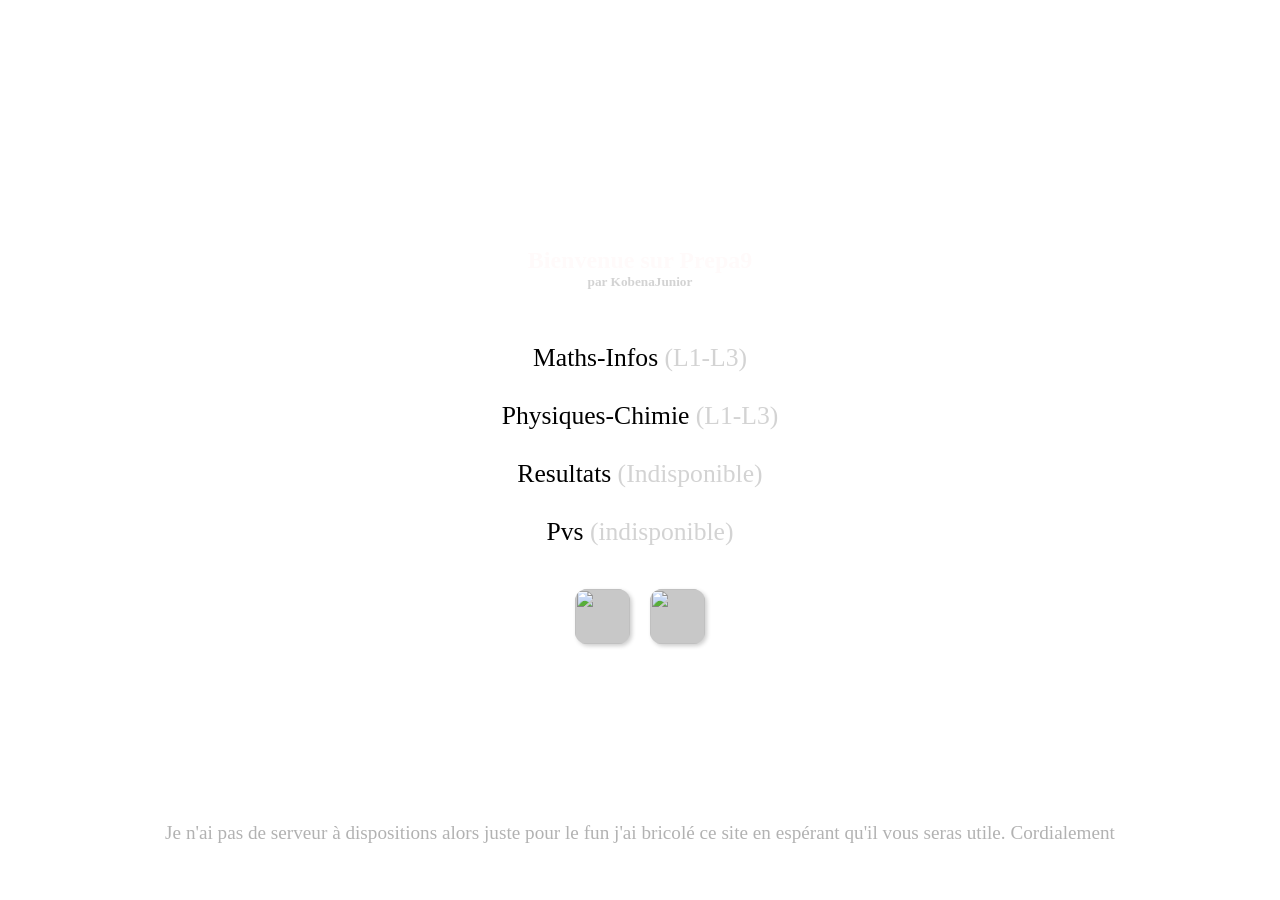
==== main.html @ 7e7cb9e8 "Add files via upload" ====
<!DOCTYPE html>
<html>
<head>
	<meta charset="utf-8">
	<meta name="viewport" content="width=device-width, initial-scale=1">
	<link rel="stylesheet" type="text/css" href="main.css">
	<title>Prepa9</title>
</head>
<body>
	<div id="overlay">
			<h2>Pour vous aider à preparer vos compos</h2>
			<span>Si vous souhaitez partagez un documents avec la communauté, veuillez me l'envoyez à l'adresse <a>koffikobenajunior@gmail.com</a>, Après vérifications votre documents sera posté</span>
			<span>Pour des raisons de propriétés intellectuel, seul les images et les anciens sujets sont autorisées pour l'instant, les documents de cours ne sont pas autorisé</span>

			<div class="nb"> <strong>NB:</strong> Vu que je fais des trucs en semaines je me connecterais 1 à 2 fois, vérifier mes mails et mettre à jours les documents,</div>

			<p>Prenez soin de vous, cordialement</p>
		<img src="static/icon/back.png" class="closeimg">
	</div>
	<h2 style="color:snow; ">Bienvenue sur Prepa9</h2>
	<h5 style="color:lightgrey; margin-bottom: 35px;">par KobenaJunior</h5>
	<div class="leveList">

		<a href="biblio.html"><p class="listf">Maths-Infos <span>(L1-L3)</span></p></a>
		<a href="biblio0.html"><p class="listf">Physiques-Chimie <span>(L1-L3)</span></p></a>
		<p class="listf">Resultats <span>(Indisponible)</span></p>
		<p class="listf">Pvs<span> (indisponible)</span></p>


		<div class="options">
			<img src="static/icon/top.png" id="share">
			<img src="static/icon/circle.png" id="infoShow">
		</div>

	</div>

	<p id="info">Je n'ai pas de serveur à dispositions alors juste pour le fun j'ai bricolé ce site en espérant qu'il vous seras utile. Cordialement</p>
	

	<script src="main.js"></script>
</body>
</html>
---- main.css ----
* {
	margin: 0;
	padding: 0;
	box-sizing: border-box;
	border: 0;
}
body {
	background-image: url('static/src/1.png');
	background-size: cover;
	height: 100vh;
	background-repeat: no-repeat;
	justify-content: center;
	align-items: center;
	text-align: center;
	display: flex;
	flex-direction: column;
	overflow-y: hidden;
	overflow-x: hidden;
}

.leveList{
	justify-content: center;
	flex-direction: column;
	align-items: center;
	display: flex;
	width: 100%;
	gap: 12px;

	padding: 10px 34px;
}

.options {
	display: flex;
	justify-content: center;
	align-items: center;
	gap: 20px;
	margin-top: 22px;
}

.options img, .closeimg{
	width: 55px;
	height: 55px;
	border-radius: 12px;
	background-color: rgba(200, 200, 200, 1);
	box-shadow: 2px 2px 4px rgba(0, 0, 0, .2);
	cursor: pointer;
}

.closeimg{
	position: fixed;
	bottom: 24px;
}

#info{
	font-size: 1.2rem;
	position: fixed;
	bottom: 3.5rem;
	transition: all .4s;
	text-align: center;
	opacity: .3;

}

.listf{
	text-decoration: none;
	font-size: 1.6rem;
	margin: 8px;
	cursor: pointer;
}

span{
	color: lightgrey;
}

button {
	left: 8px;
}

#info.show{
/*	bottom:4rem;*/
	color: snow;
	font-size: 1.3rem;
	opacity: 1;
}


#overlay{
  position: fixed;
  top: 0;
  left: 0;
  width: 100%;
  height: 100%;
  background: rgba(0, 0, 0, 0.9);
  display: none;
  z-index: 9;
  text-align: center;
}

#overlay.show{
	display: flex;
	flex-direction: column;
	overflow-y: scroll;
	align-items: center;
	gap:12px;
	color:snow;
	padding:12px;
}

#overlay.show span{
	margin: 10px 0px;
	font-size:1.3rem;
}

#overlay.show h2{
	padding:8px;
}

#overlay.show a{
	color:orange;
	font-weight: 16px;
	text-decoration: none;
}

.nb{
	font-size:1.2rem;
	color: lightgrey;
}

strong {
	color:orange;
	font-weight: 16px;
	text-decoration: none;
}

a {
	color: black;
	text-decoration: none;
}
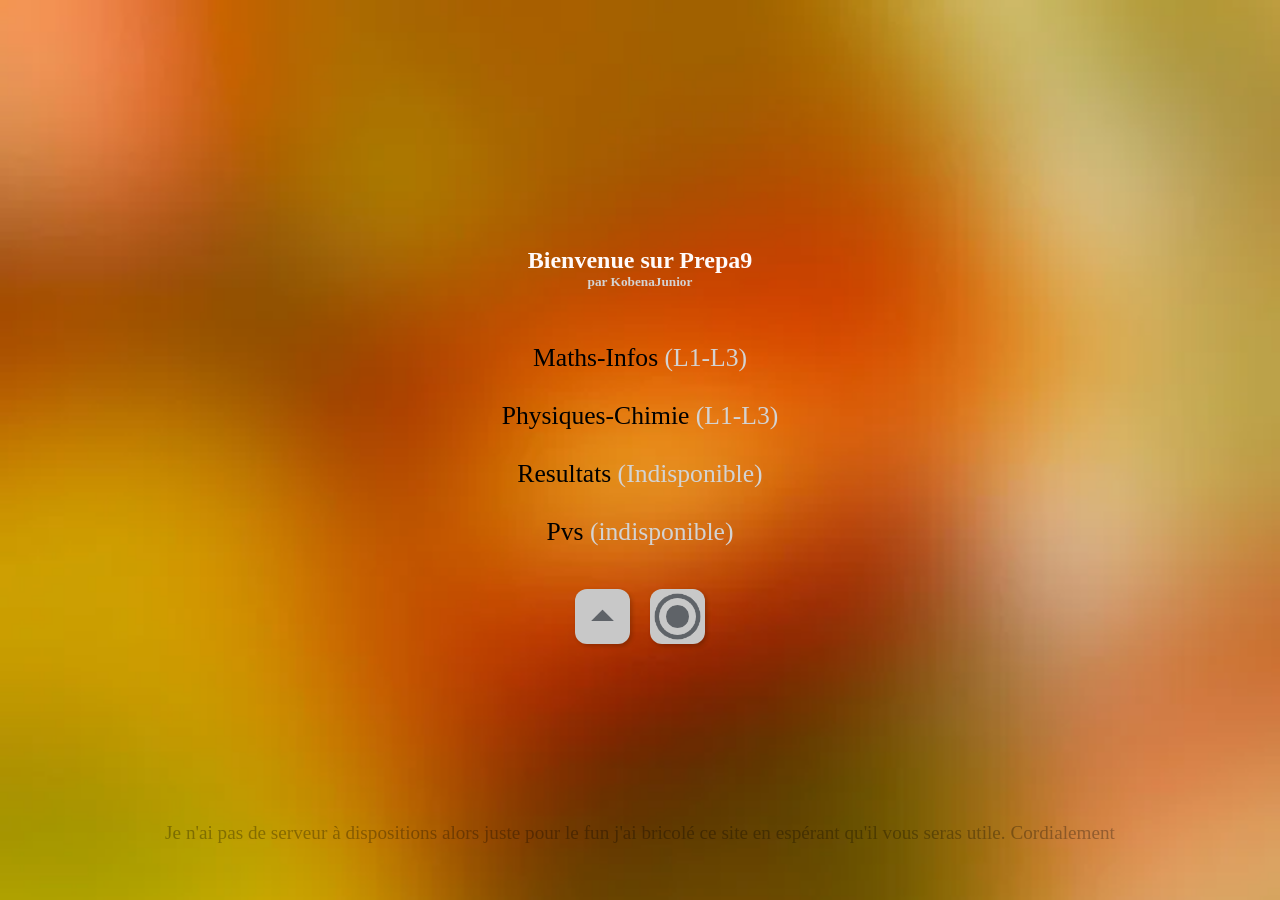
==== commit 7f861d23: "Update main.html" ====
--- a/main.html
+++ b/main.html
@@ -22,7 +22,7 @@
 	<div class="leveList">
 
 		<a href="biblio.html"><p class="listf">Maths-Infos <span>(L1-L3)</span></p></a>
-		<a href="biblio0.html"><p class="listf">Physiques-Chimie <span>(L1-L3)</span></p></a>
+		<a href="#"><p class="listf">Physiques-Chimie <span>(L1-L3)</span></p></a>
 		<p class="listf">Resultats <span>(Indisponible)</span></p>
 		<p class="listf">Pvs<span> (indisponible)</span></p>
 
@@ -39,4 +39,4 @@
 
 	<script src="main.js"></script>
 </body>
-</html>+</html>
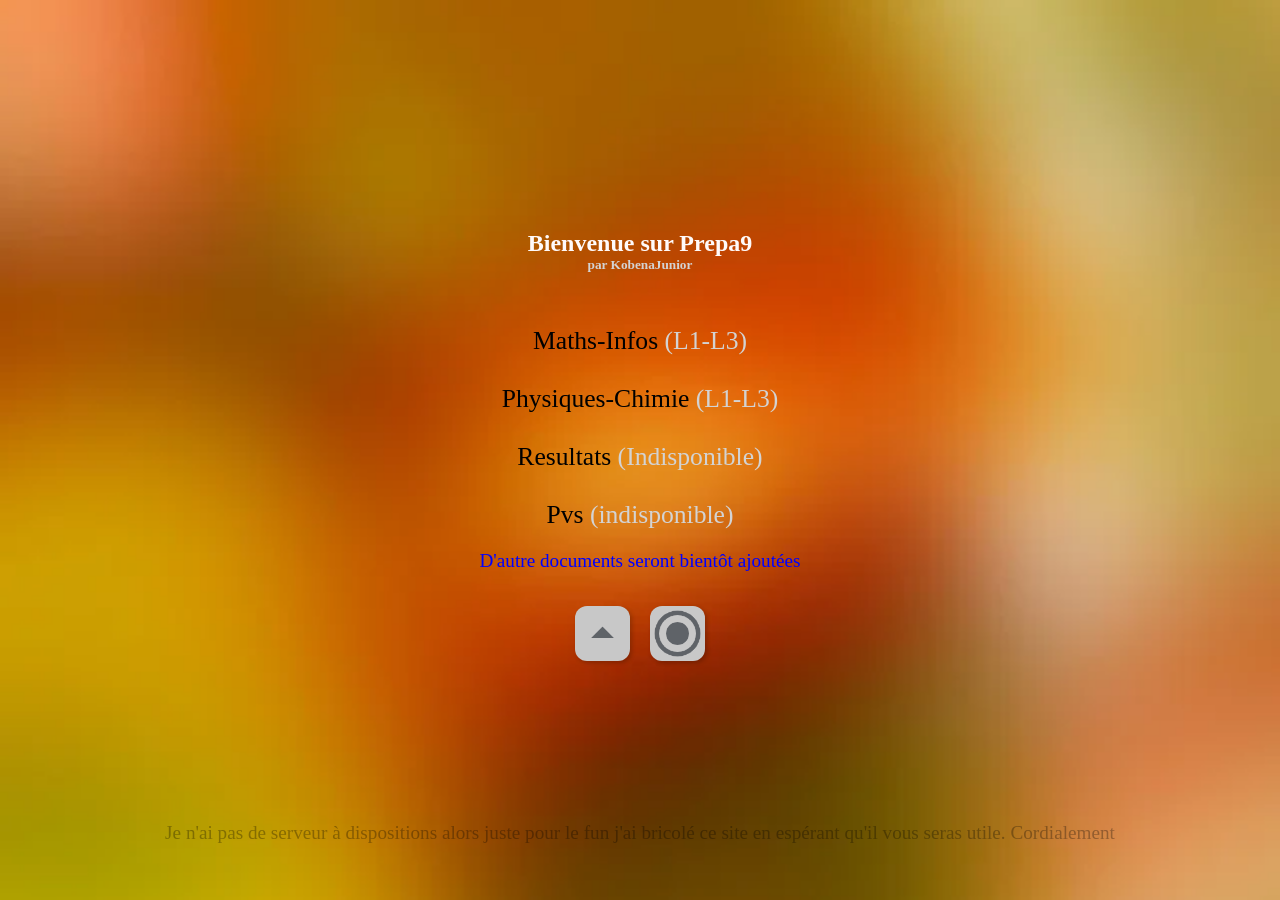
==== commit c65a0bf7: "Update main.html" ====
--- a/main.html
+++ b/main.html
@@ -25,6 +25,7 @@
 		<a href="#"><p class="listf">Physiques-Chimie <span>(L1-L3)</span></p></a>
 		<p class="listf">Resultats <span>(Indisponible)</span></p>
 		<p class="listf">Pvs<span> (indisponible)</span></p>
+		<p style="color:blue; font-size:1.2rem;">D'autre documents seront bientôt ajoutées</p>
 
 
 		<div class="options">
